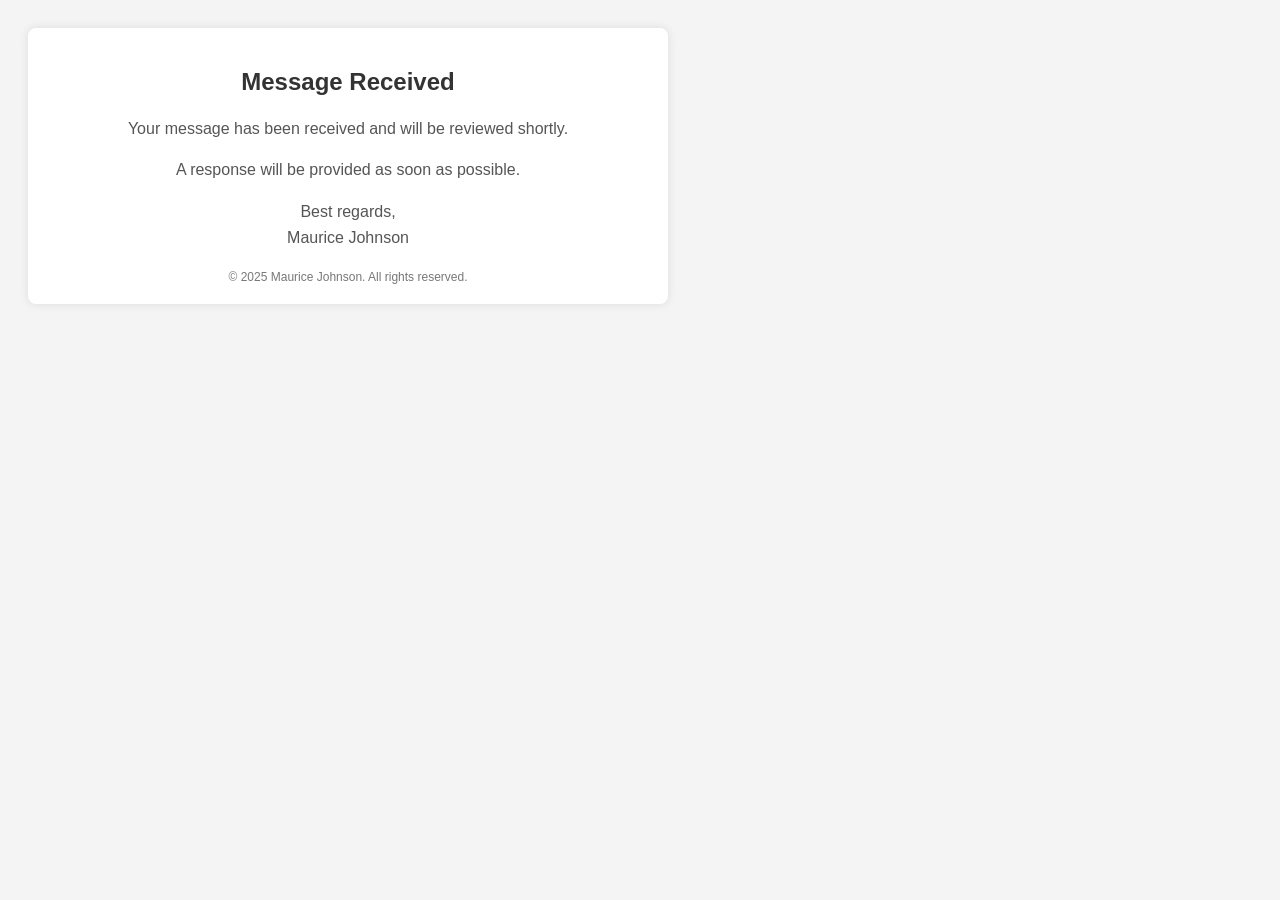
==== src/main/resources/templates/email.html @ 356bd30b "refactoring" ====
<!DOCTYPE html>
<html>
<head>
    <meta charset="UTF-8">
    <title>Message Received</title>
    <style>
        body {
            font-family: Arial, sans-serif;
            background-color: #f4f4f4;
            padding: 20px;
        }
        .container {
            max-width: 600px;
            background: #ffffff;
            padding: 20px;
            border-radius: 8px;
            box-shadow: 0 0 10px rgba(0, 0, 0, 0.1);
            text-align: center;
        }
        h2 {
            color: #333;
        }
        p {
            color: #555;
            line-height: 1.6;
        }
        .footer {
            margin-top: 20px;
            font-size: 12px;
            color: #777;
        }
    </style>
</head>
<body>
<div class="container">
    <h2>Message Received</h2>
    <p>Your message has been received and will be reviewed shortly.</p>
    <p>A response will be provided as soon as possible.</p>
    <p>Best regards,<br> Maurice Johnson</p>
    <div class="footer">&copy; 2025 Maurice Johnson. All rights reserved.</div>
</div>
</body>
</html>
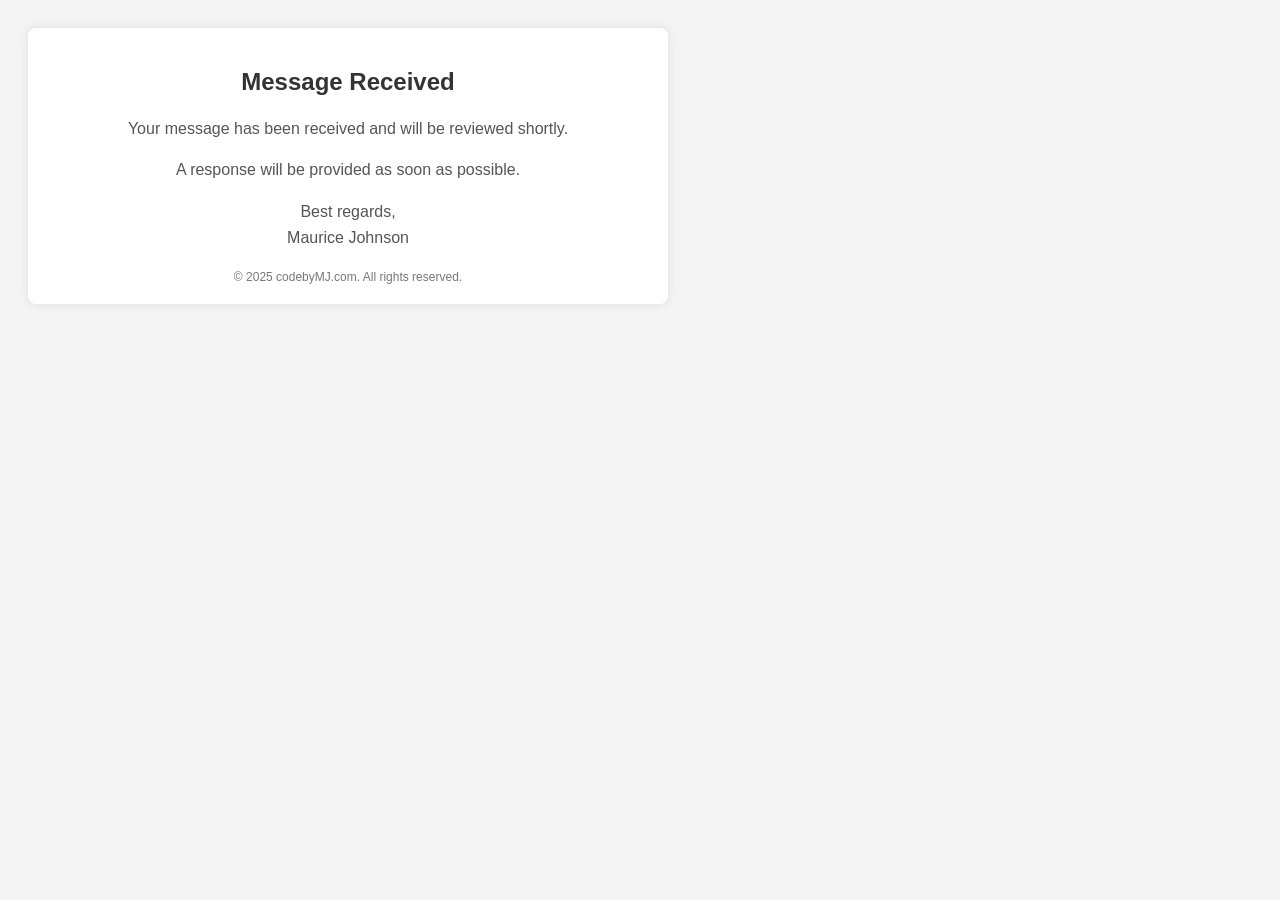
==== commit 3a1712d0: "refactoring" ====
--- a/src/main/resources/templates/email.html
+++ b/src/main/resources/templates/email.html
@@ -37,7 +37,7 @@
     <p>Your message has been received and will be reviewed shortly.</p>
     <p>A response will be provided as soon as possible.</p>
     <p>Best regards,<br> Maurice Johnson</p>
-    <div class="footer">&copy; 2025 Maurice Johnson. All rights reserved.</div>
+    <div class="footer">&copy; 2025 codebyMJ.com. All rights reserved.</div>
 </div>
 </body>
 </html>
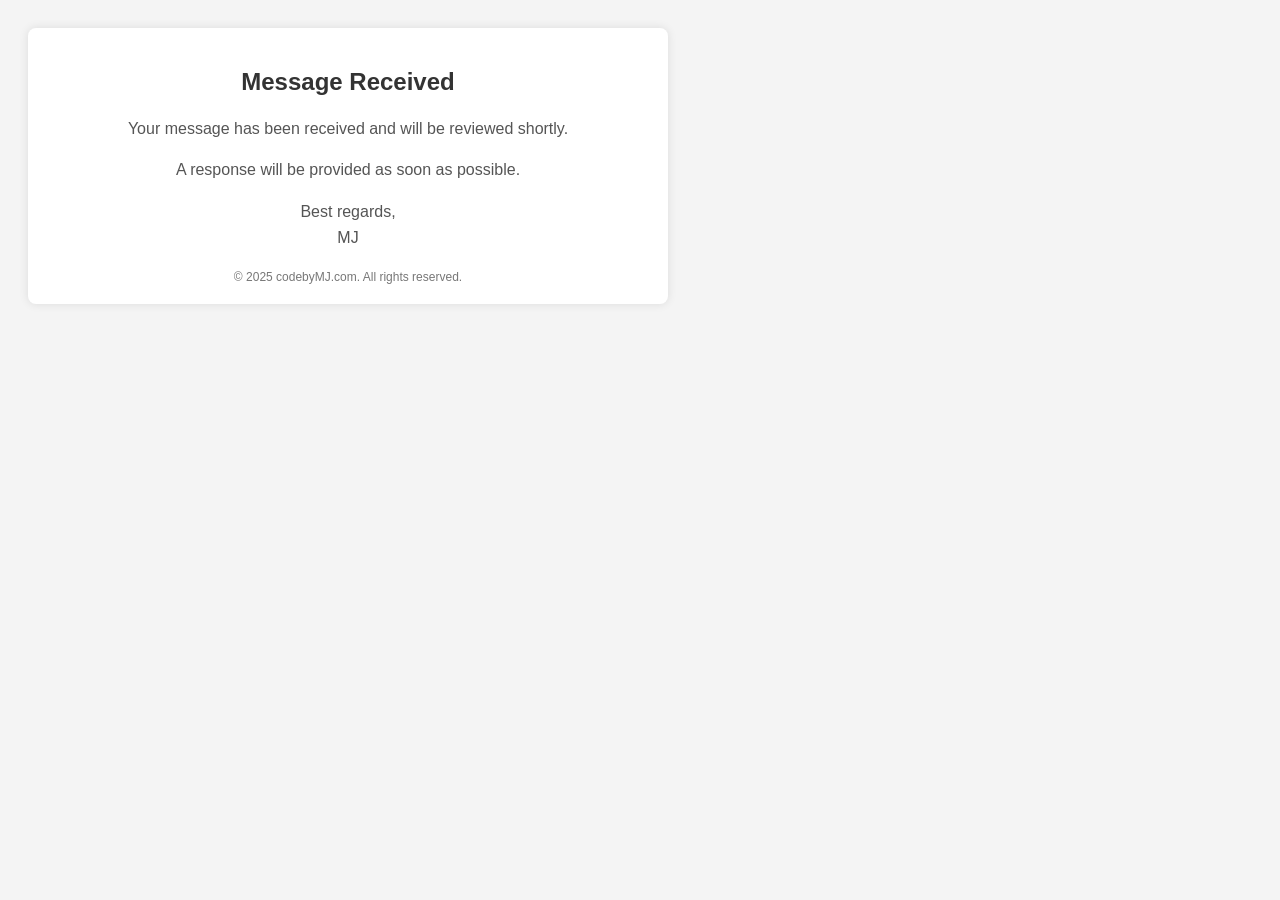
==== commit 5cc7ce07: "refactoring" ====
--- a/src/main/resources/templates/email.html
+++ b/src/main/resources/templates/email.html
@@ -36,7 +36,7 @@
     <h2>Message Received</h2>
     <p>Your message has been received and will be reviewed shortly.</p>
     <p>A response will be provided as soon as possible.</p>
-    <p>Best regards,<br> Maurice Johnson</p>
+    <p>Best regards,<br> MJ</p>
     <div class="footer">&copy; 2025 codebyMJ.com. All rights reserved.</div>
 </div>
 </body>
